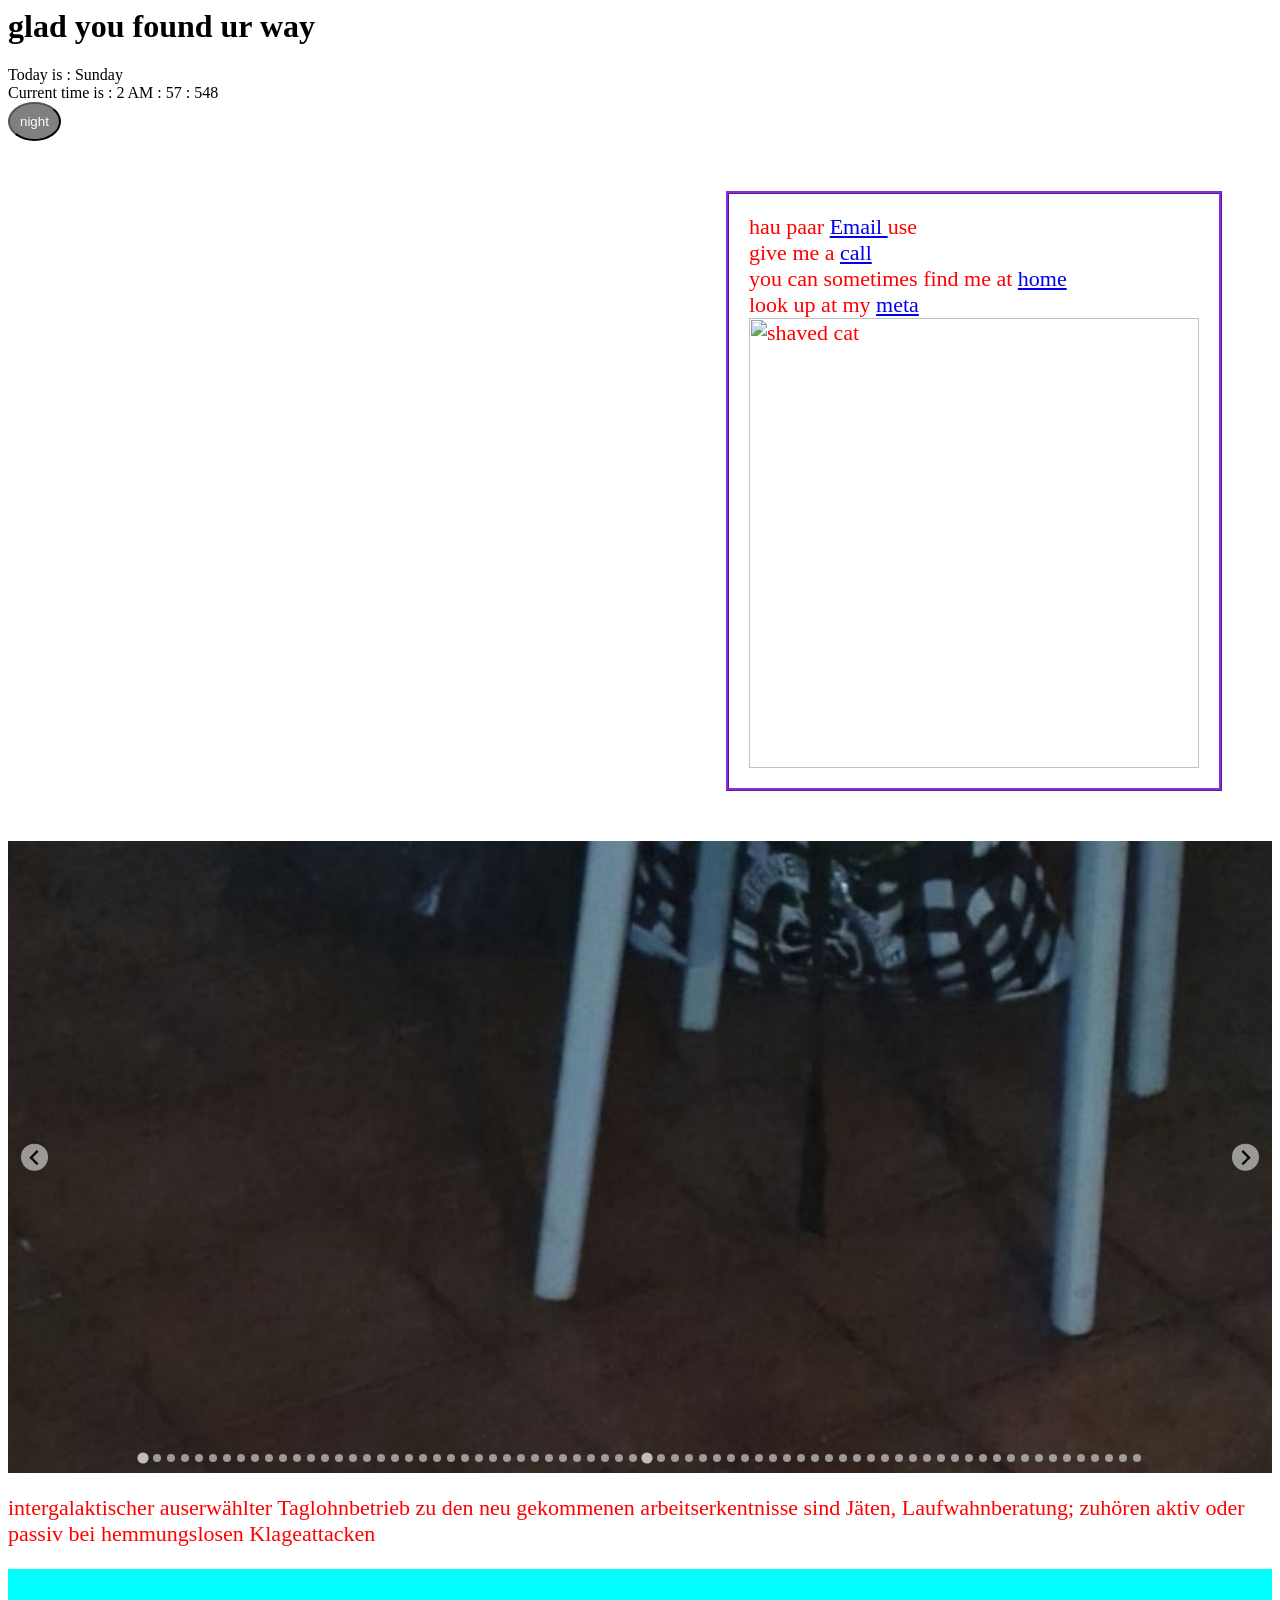
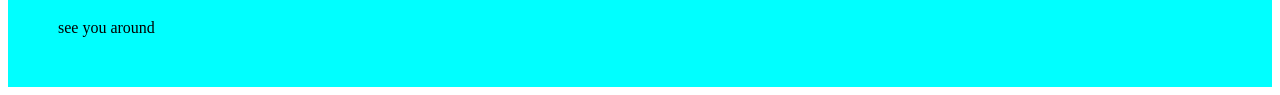
==== index.html @ 8c686e69 "Add files via upload" ====
<head>
    <title> stop staring in those vids</title>
    <meta name="author" content="roadkill" />
    <meta name="description" content="trying stuff out" />
    <link rel="stylesheet" href="style.css" />
    <meta name="viewport" content="width=device-width, initial-scale=1.0" />

</head>

<body>

    <header>
        <h1>glad you found ur way</h1>
        <script type="text/javascript">
            let myDate = new Date();
            let myDay = myDate.getDay();

            // Array of days. 
            let weekday = ['Sunday', 'Monday', 'Tuesday',
                'Wednesday', 'Thursday', 'Friday', 'Saturday'
            ];
            document.write("Today is : " + weekday[myDay]);
            document.write("<br/>");

            // get hour value. 
            let hours = myDate.getHours();
            let ampm = hours >= 12 ? 'PM' : 'AM';
            hours = hours % 12;
            hours = hours ? hours : 12;
            let minutes = myDate.getMinutes();
            minutes = minutes < 10 ? '0' + minutes : minutes;
            let myTime = hours + " " + ampm + " : " + minutes +
                " : " + myDate.getMilliseconds();
            document.write("\tCurrent time is : " + myTime); 
        </script>
        <script src="https://cdn.jsdelivr.net/npm/@splidejs/splide@4.1.4/dist/js/splide.min.js"></script>
        <link href="https://cdn.jsdelivr.net/npm/@splidejs/splide@4.1.4/dist/css/splide.min.css" rel="stylesheet">
    </header>
    <main>
        <button id="dark-mode-toggle">night</button>
        <div class=catphone>
            <P> hau paar <a href="mailto:silvagomesruben@gmail.com">Email </a> use <br>
                give me a <a href="tel:+41 78 905 52 40"> call </a> <br>
                you can sometimes find me at <a href="geo: 47.475393, -8.049561"> home </a> <br>
                look up at my <a href="https://www.instagram.com/zuerchermuell/"> meta </a> <br>
                <img class=cat src="IMG_4546.HEIC" alt="shaved cat">
        </div class=catphone>

        <section id="image-carousel" class="splide" aria-label="Beautiful Images">
            <div class="splide__track">
                <ul class="splide__list">
                    <li class="splide__slide">
                        <img class="meow" src="IMG_0213.JPG">
                    </li>
                    <li class="splide__slide">
                        <img class="meow" src="IMG_0214.JPG">
                    </li>
                    <li class="splide__slide">
                        <img class="meow" src="IMG_0215.JPG">
                    </li>
                    <li class="splide__slide">
                        <img class="meow" src="IMG_0216.JPG">
                    </li>
                    <li class="splide__slide">
                        <img class="meow" src="IMG_0217.JPG">
                    </li>
                    <li class="splide__slide">
                        <img class="meow" src="IMG_0218.JPG">
                    </li>
                    <li class="splide__slide">
                        <img class="meow" src="IMG_0219.JPG">
                    </li>
                    <li class="splide__slide">
                        <img class="meow" src="IMG_1582.HEIC">
                    </li>
                    <li class="splide__slide">
                        <img class="meow" src="IMG_1584.HEIC">
                    </li>
                    <li class="splide__slide">
                        <img class="meow" src="IMG_1585.HEIC">
                    </li>
                    <li class="splide__slide">
                        <img class="meow" src="IMG_4348.PNG">
                    </li>
                    <li class="splide__slide">
                        <img class="meow" src="IMG_4350.HEIC">
                    </li>
                    <li class="splide__slide">
                        <img class="meow" src="IMG_4546.HEIC">
                    </li>
                    <li class="splide__slide">
                        <img class="meow" src="IMG_4571.PNG">
                    </li>
                    <li class="splide__slide">
                        <img class="meow" src="IMG_4578.PNG">
                    </li>
                    <li class="splide__slide">
                        <img class="meow" src="IMG_4579.HEIC">
                    </li>
                    <li class="splide__slide">
                        <img class="meow" src="IMG_4581.HEIC">
                    </li>
                    <li class="splide__slide">
                        <img class="meow" src="IMG_4586.HEIC">
                    </li>
                    <li class="splide__slide">
                        <img class="meow" src="IMG_5027.jpg">
                    </li>
                    <li class="splide__slide">
                        <img class="meow" src="IMG_5524.HEIC">
                    </li>
                    <li class="splide__slide">
                        <img class="meow" src="IMG_5526.HEIC">
                    </li>
                    <li class="splide__slide">
                        <img class="meow" src="IMG_5731.HEIC">
                    </li>
                    <li class="splide__slide">
                        <img class="meow" src="IMG_6008.PNG">
                    </li>
                    <li class="splide__slide">
                        <img class="meow" src="IMG_6009.HEIC">
                    </li>
                    <li class="splide__slide">
                        <img class="meow" src="IMG_6372.MOV">
                    </li>
                    <li class="splide__slide">
                        <img class="meow" src="IMG_7362.PNG">
                    </li>
                    <li class="splide__slide">
                        <img class="meow" src="IMG_7737.HEIC">
                    </li>
                    <li class="splide__slide">
                        <img class="meow" src="IMG_7749.HEIC">
                    </li>
                    <li class="splide__slide">
                        <img class="meow" src="IMG_7754.HEIC">
                    </li>
                    <li class="splide__slide">
                        <img class="meow" src="IMG_7755.HEIC">
                    </li>
                    <li class="splide__slide">
                        <img class="meow" src="IMG_7757.HEIC">
                    </li>
                    <li class="splide__slide">
                        <img class="meow" src="IMG_7759.HEIC">
                    </li>
                    <li class="splide__slide">
                        <img class="meow" src="IMG_9191.DNG">
                    </li>
                    <li class="splide__slide">
                        <img class="meow" src="IMG_9414.DNG">
                    </li>
                    <li class="splide__slide">
                        <img class="meow" src="IMG_9425.PNG">
                    </li>
                    <li class="splide__slide">
                        <img class="meow" src="IMG_9779.DNG">
                    </li>
                </ul>
            </div>
        </section>

        <selection>
            <p> intergalaktischer auserwählter Taglohnbetrieb
                zu den neu gekommenen arbeitserkentnisse sind Jäten, Laufwahnberatung; zuhören aktiv oder passiv bei
                hemmungslosen Klageattacken
            </p>
        </selection>
    </main>
    <footer> see you around
        <a href='https://www.acadoo.de/'></a>
        <script type='text/javascript'
            src='https://www.freevisitorcounters.com/auth.php?id=e26ad61d6b3b746d1005c345ea159412fcfa4e3a'></script>
        <script type="text/javascript" src="https://www.freevisitorcounters.com/en/home/counter/1662012/t/10"></script>
    </footer>

    <script>
        document.addEventListener('DOMContentLoaded', function () {
            new Splide('#image-carousel').mount();
        });
    </script>

    <script>
        const DarkModeToggle = document.getElementById("dark-mode-toggle");

        DarkModeToggle.addEventListener("click", () => {
            document.body.classList.toggle("dark");
            if (document.body.classList.contains("dark")) {
                DarkModeToggle.textContent = "day";
            } else {
                dark.DarkModeToggle.textContent = "night";
            }
        });


        document.addEventListener('DOMContentLoaded', function () {
            new Splide('#image-carousel', {
                heightRatio: 0.5,
            }).mount();
        });

    </script>
</body>
---- style.css ----
a:hover {
    text-decoration-color: red;
    color: blueviolet;
}



.cat {
    width: 450px;
}

.splide__slide img {
    width: 100%;
    height: auto;

}


div p {
    font-size: 22px;
    color: red;
    padding: 20px;
    margin: 50px;
    border: 3px ridge blueviolet;
}

footer {
    padding: 50px;
    background-color: aqua;
    display: flex;
    justify-content: center;
    align-items: center;
    display: flex;
    justify-content: space-between;

}

selection p {
    font-size: 22px;
    color: red;
}


body.dark a {
    color: greenyellow;
}


.catphone p {
    margin-right: 50px;
}




div {
    display: flex;
    flex-direction: row-reverse;
    justify-content: flex-start;

}

body {
    background: white;
    color: black;
}

body.dark {
    background: black;
    color: white;
}

#dark-mode-toggle {
    background-color: grey;
    color: white;
    padding: 10px;
    border-radius: 50%;
}
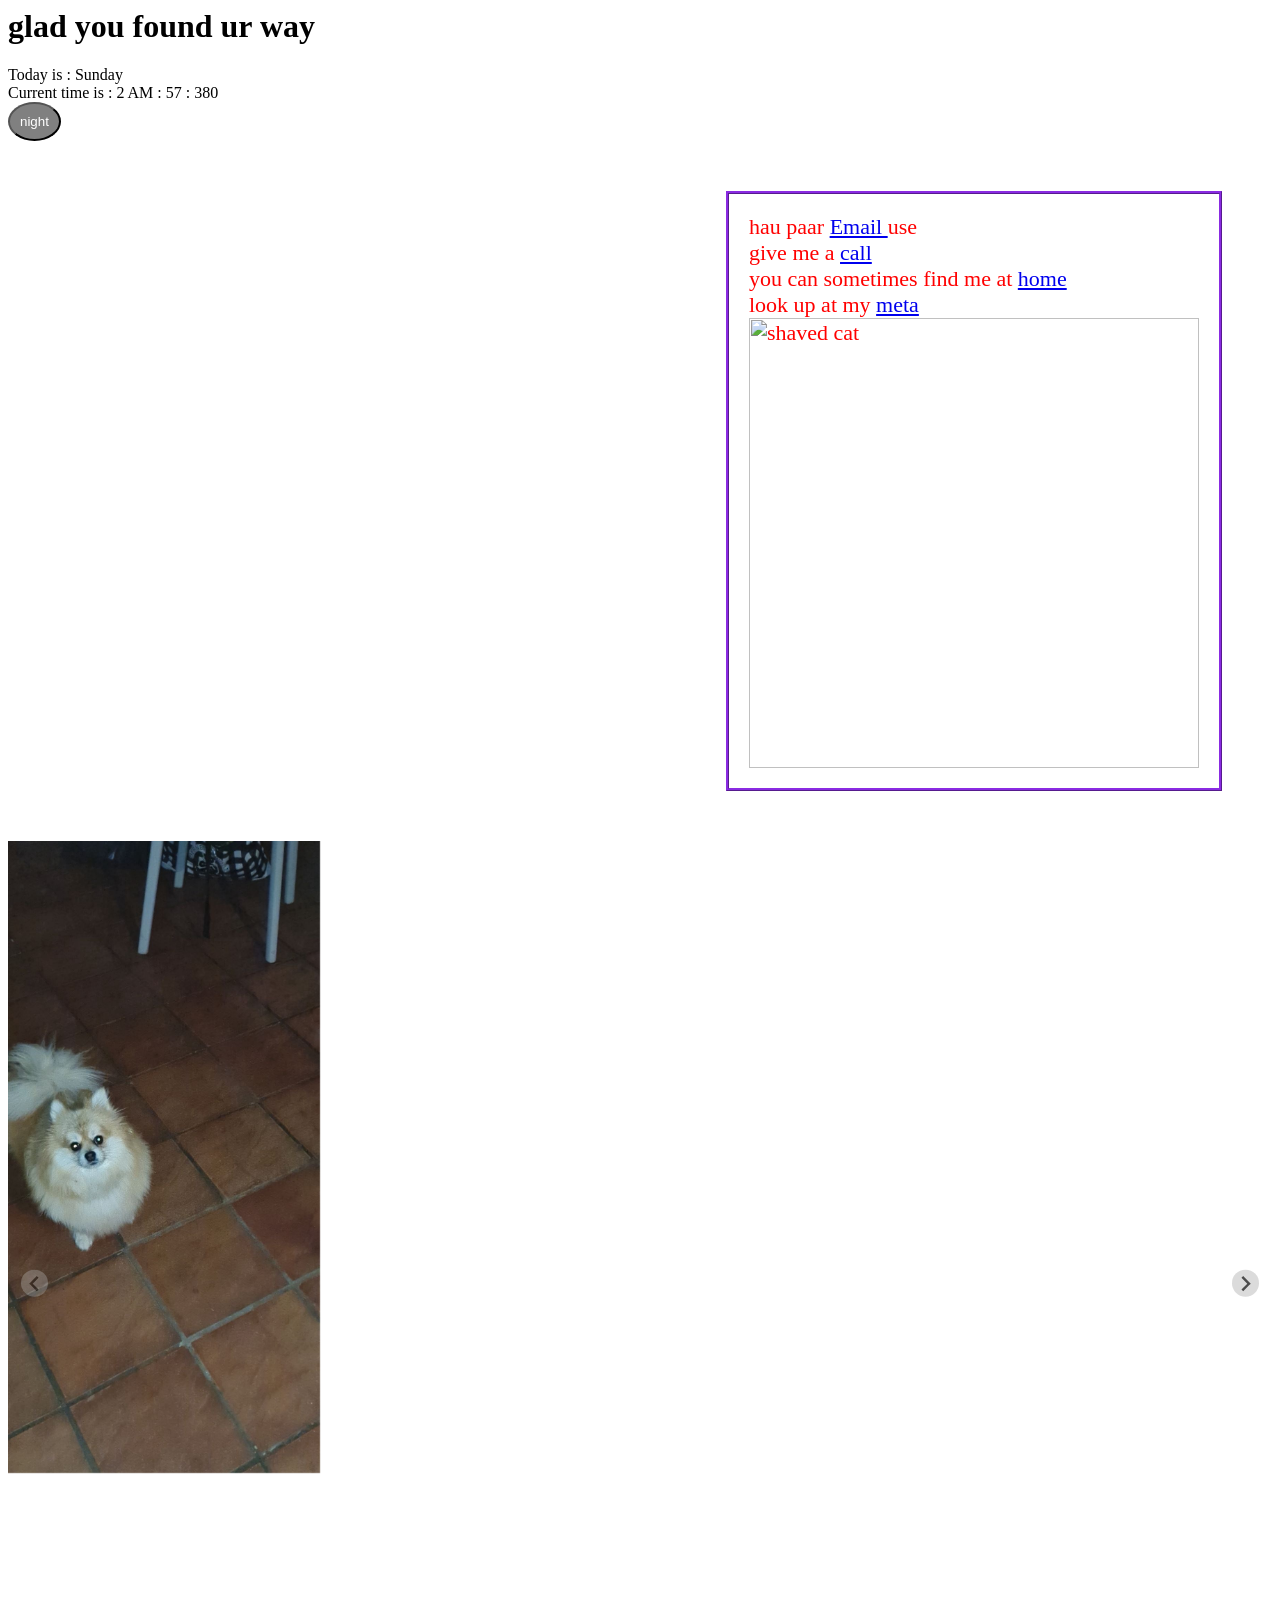
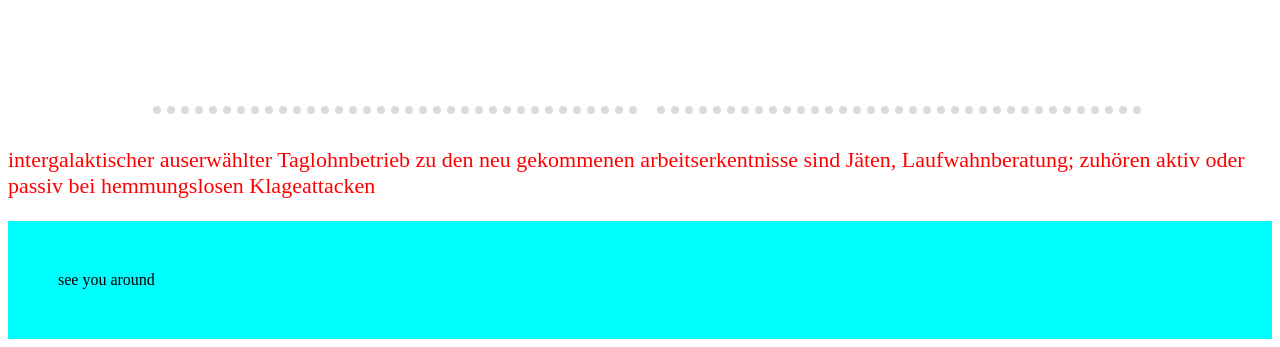
==== commit 0286ec67: "Add files via upload" ====
--- a/index.html
+++ b/index.html
@@ -41,7 +41,7 @@
         <div class=catphone>
             <P> hau paar <a href="mailto:silvagomesruben@gmail.com">Email </a> use <br>
                 give me a <a href="tel:+41 78 905 52 40"> call </a> <br>
-                you can sometimes find me at <a href="geo: 47.475393, -8.049561"> home </a> <br>
+                you can sometimes find me at <a href=" https://www.openstreetmap.org/way/197574678"> home </a> <br>
                 look up at my <a href="https://www.instagram.com/zuerchermuell/"> meta </a> <br>
                 <img class=cat src="IMG_4546.HEIC" alt="shaved cat">
         </div class=catphone>
--- a/style.css
+++ b/style.css
@@ -10,8 +10,13 @@
 }
 
 .splide__slide img {
+    width: auto;
+    height: 100%;
+
+}
+
+.splide__track {
     width: 100%;
-    height: auto;
 
 }
 
@@ -48,12 +53,13 @@
 
 .catphone p {
     margin-right: 50px;
+    margin-left: 50px;
 }
 
 
 
 
-div {
+.catphone {
     display: flex;
     flex-direction: row-reverse;
     justify-content: flex-start;
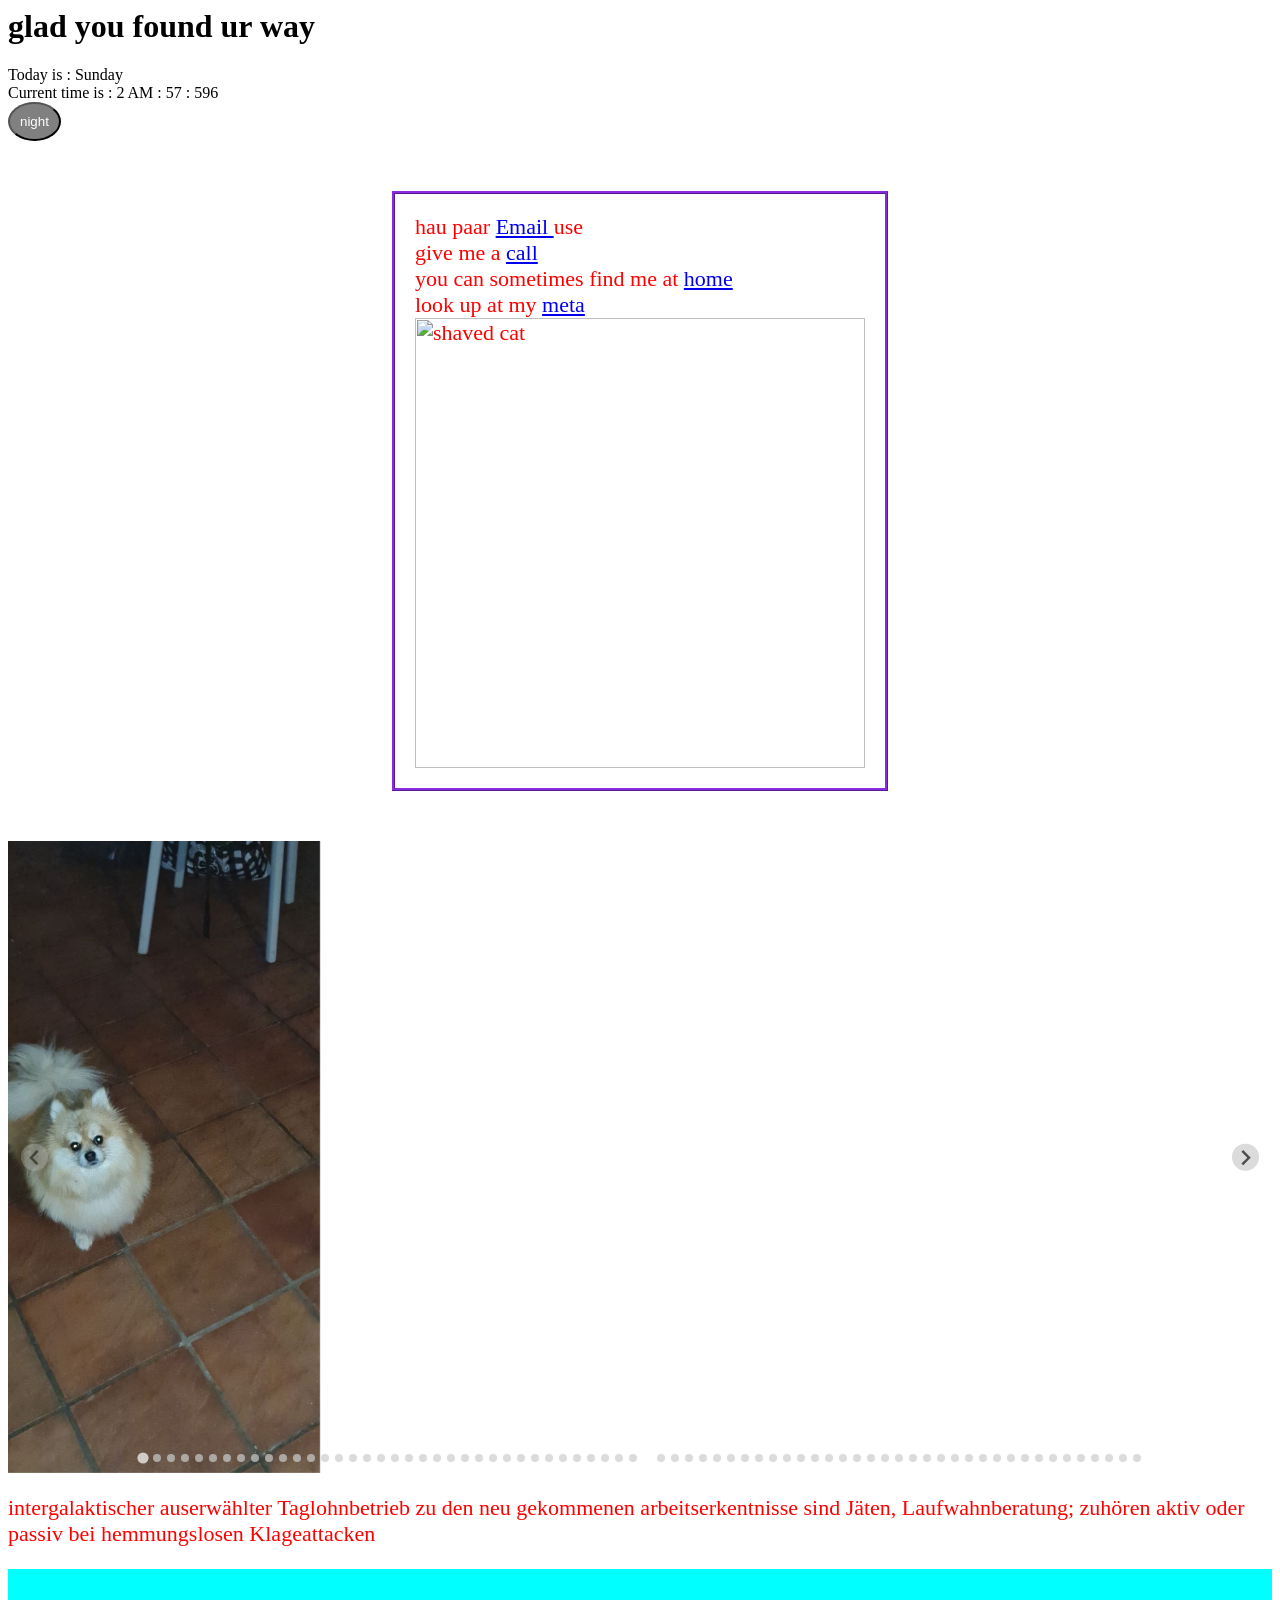
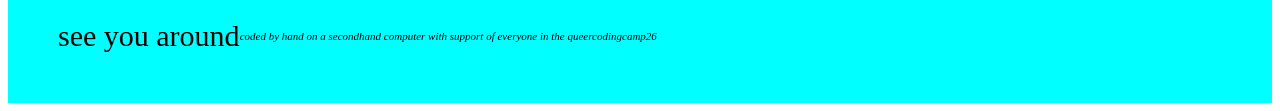
==== commit d910e6f9: "Add files via upload" ====
--- a/index.html
+++ b/index.html
@@ -168,7 +168,9 @@
             </p>
         </selection>
     </main>
-    <footer> see you around
+    <footer> <section class="fuss"> see you around <br>
+
+        <p>coded by hand on a secondhand computer with support of everyone in the queercodingcamp26</p> </section>
         <a href='https://www.acadoo.de/'></a>
         <script type='text/javascript'
             src='https://www.freevisitorcounters.com/auth.php?id=e26ad61d6b3b746d1005c345ea159412fcfa4e3a'></script>
--- a/style.css
+++ b/style.css
@@ -7,6 +7,7 @@
 
 .cat {
     width: 450px;
+ 
 }
 
 .splide__slide img {
@@ -30,11 +31,22 @@
 }
 
 footer {
+    font-size: 30px;
     padding: 50px;
     background-color: aqua;
     display: flex;
-    justify-content: center;
     align-items: center;
+    justify-content: space-between;
+
+}
+
+footer p {
+    font-size: 11px;
+    font-style: italic;
+
+}
+
+section {
     display: flex;
     justify-content: space-between;
 
@@ -51,10 +63,8 @@
 }
 
 
-.catphone p {
-    margin-right: 50px;
-    margin-left: 50px;
-}
+
+
 
 
 
@@ -62,7 +72,7 @@
 .catphone {
     display: flex;
     flex-direction: row-reverse;
-    justify-content: flex-start;
+    justify-content: center;
 
 }
 
@@ -81,4 +91,4 @@
     color: white;
     padding: 10px;
     border-radius: 50%;
-}+}
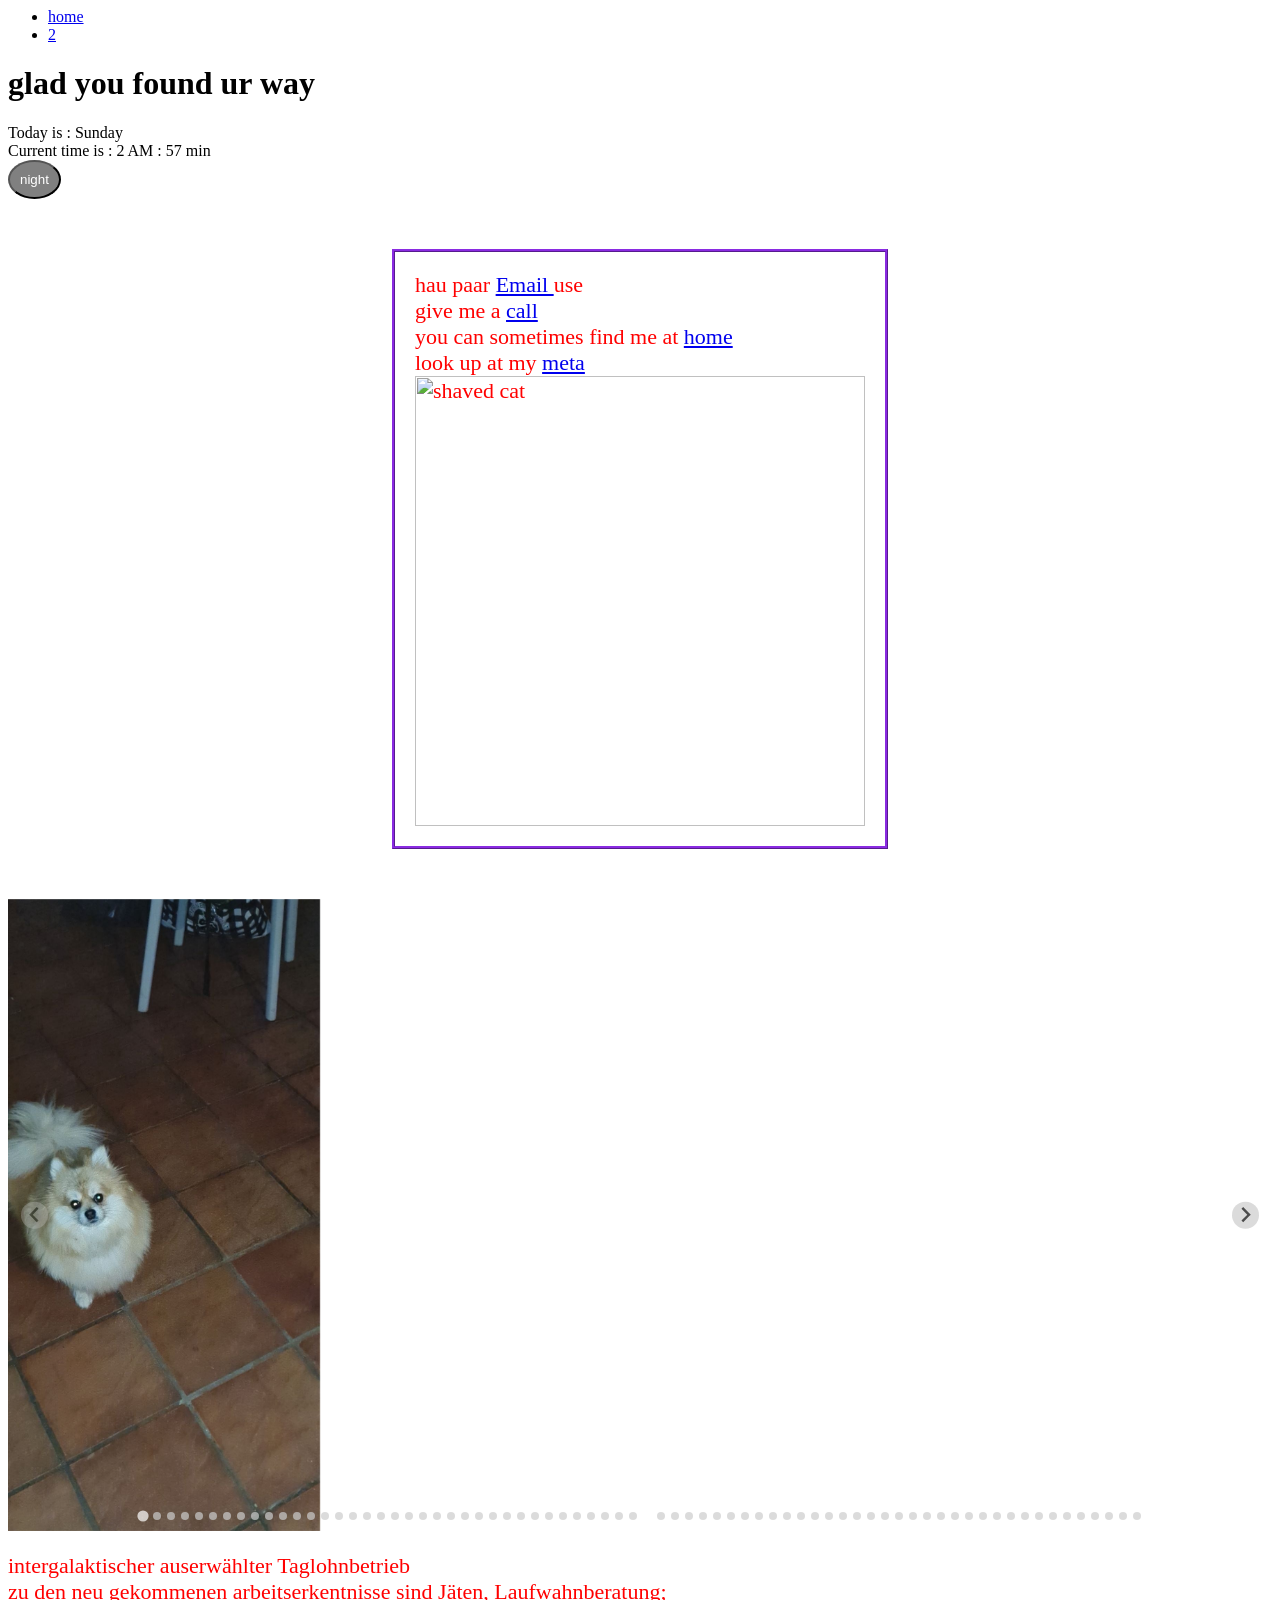
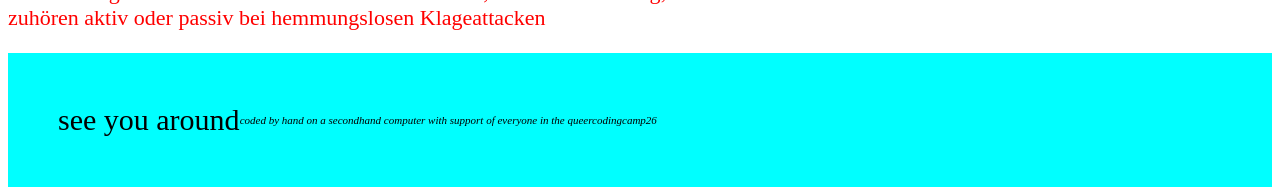
==== commit 22aab9cc: "Add files via upload" ====
--- a/index.html
+++ b/index.html
@@ -8,7 +8,12 @@
 </head>
 
 <body>
-
+    <nav>
+        <ul>
+            <li><a href="index.html"> home</a></li>
+            <li><a href="index2.html"> 2</a></li>
+        </ul>
+    </nav>
     <header>
         <h1>glad you found ur way</h1>
         <script type="text/javascript">
@@ -30,7 +35,7 @@
             let minutes = myDate.getMinutes();
             minutes = minutes < 10 ? '0' + minutes : minutes;
             let myTime = hours + " " + ampm + " : " + minutes +
-                " : " + myDate.getMilliseconds();
+                " min ";
             document.write("\tCurrent time is : " + myTime); 
         </script>
         <script src="https://cdn.jsdelivr.net/npm/@splidejs/splide@4.1.4/dist/js/splide.min.js"></script>
@@ -162,15 +167,18 @@
         </section>
 
         <selection>
-            <p> intergalaktischer auserwählter Taglohnbetrieb
-                zu den neu gekommenen arbeitserkentnisse sind Jäten, Laufwahnberatung; zuhören aktiv oder passiv bei
+            <p> intergalaktischer auserwählter Taglohnbetrieb <br>
+                zu den neu gekommenen arbeitserkentnisse sind Jäten, Laufwahnberatung; <br>
+                zuhören aktiv oder passiv bei
                 hemmungslosen Klageattacken
             </p>
         </selection>
     </main>
-    <footer> <section class="fuss"> see you around <br>
-
-        <p>coded by hand on a secondhand computer with support of everyone in the queercodingcamp26</p> </section>
+    <footer>
+        <section class="fuss"> see you around <br>
+
+            <p>coded by hand on a secondhand computer with support of everyone in the queercodingcamp26</p>
+        </section>
         <a href='https://www.acadoo.de/'></a>
         <script type='text/javascript'
             src='https://www.freevisitorcounters.com/auth.php?id=e26ad61d6b3b746d1005c345ea159412fcfa4e3a'></script>
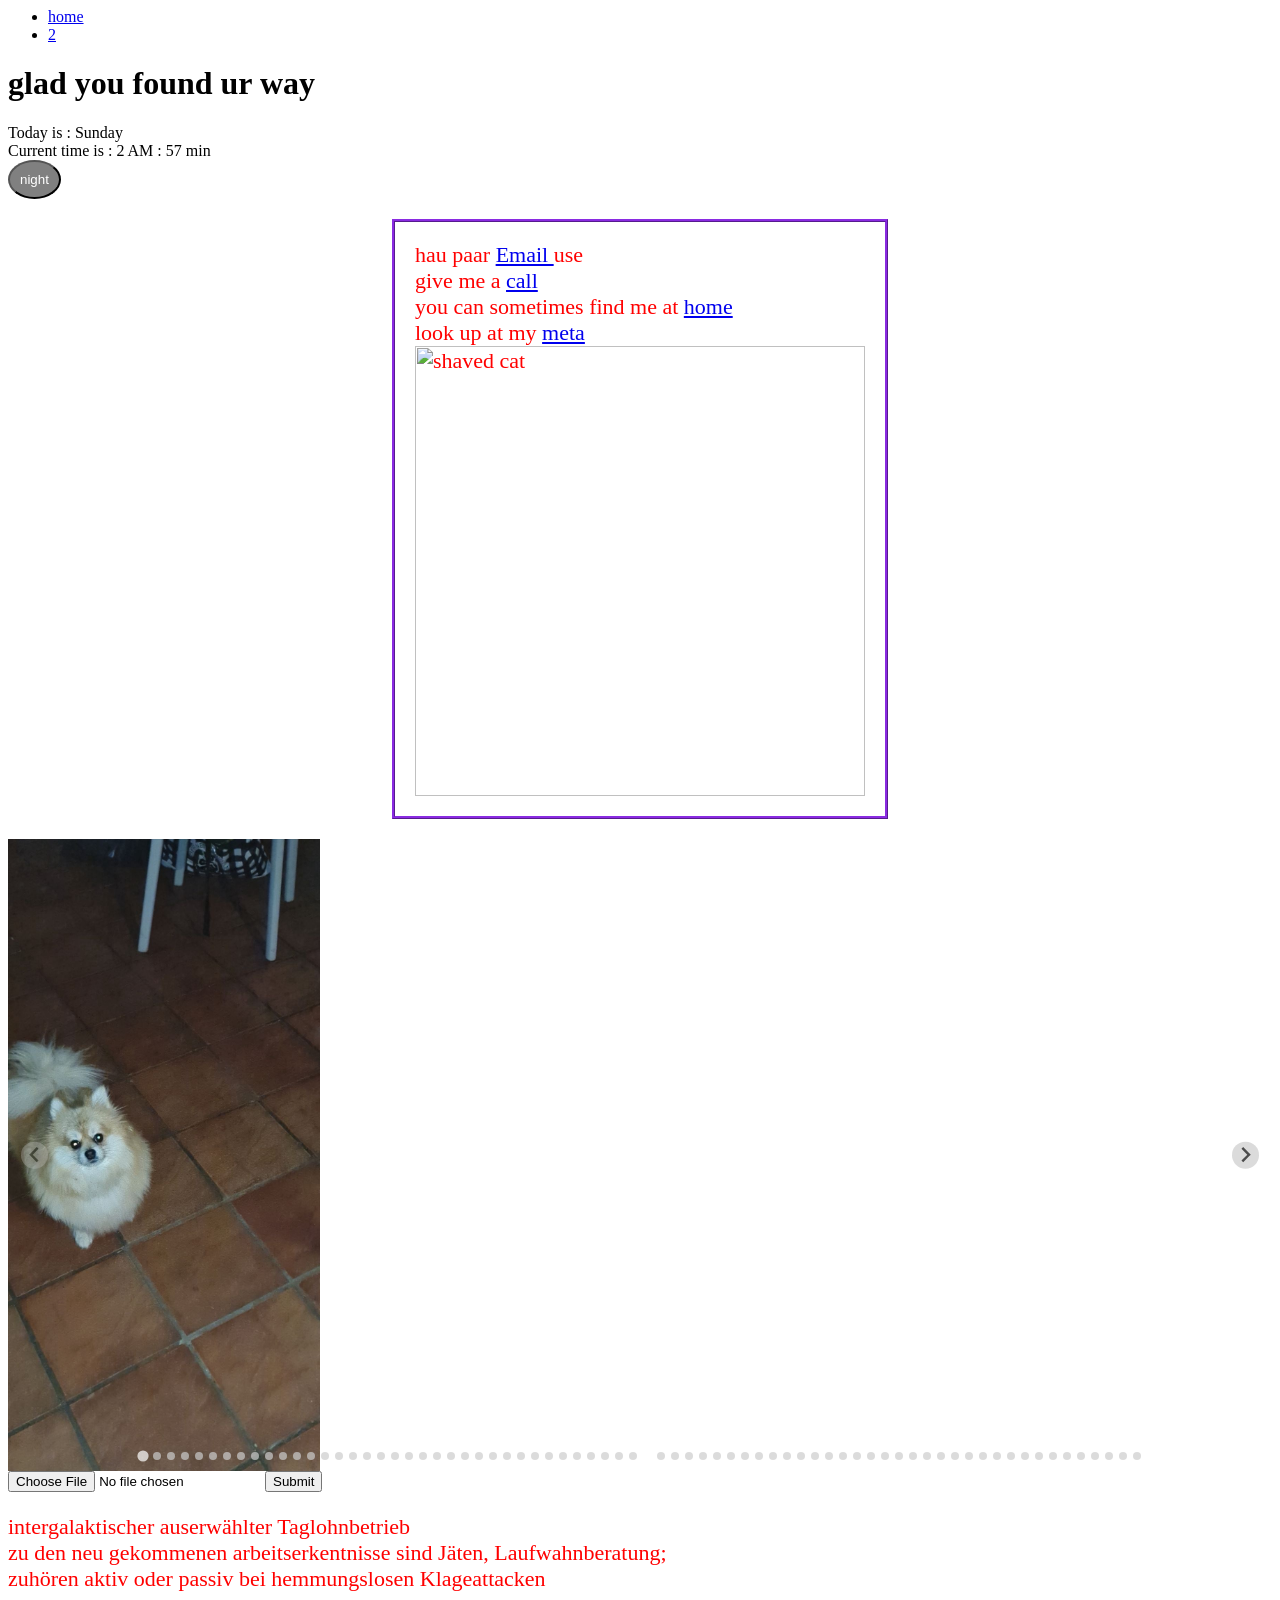
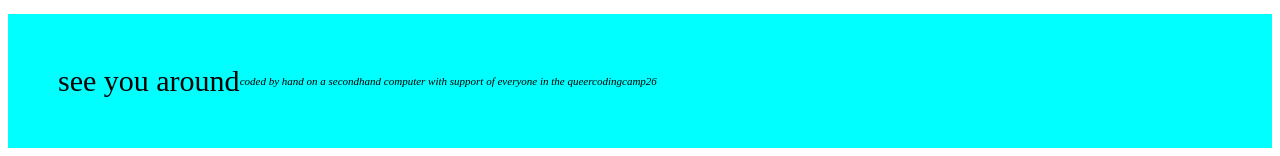
==== commit 937da0cd: "Add files via upload" ====
--- a/index.html
+++ b/index.html
@@ -165,6 +165,10 @@
                 </ul>
             </div>
         </section>
+        <form action="/action_page.php">
+            <input type="file" id="myFile" name="filename">
+            <input type="submit">
+        </form>
 
         <selection>
             <p> intergalaktischer auserwählter Taglohnbetrieb <br>
--- a/style.css
+++ b/style.css
@@ -7,7 +7,7 @@
 
 .cat {
     width: 450px;
- 
+
 }
 
 .splide__slide img {
@@ -43,6 +43,7 @@
 footer p {
     font-size: 11px;
     font-style: italic;
+    color: black;
 
 }
 
@@ -92,3 +93,8 @@
     padding: 10px;
     border-radius: 50%;
 }
+
+.catphone p{
+    padding: 20px;
+    margin: 20px;
+}
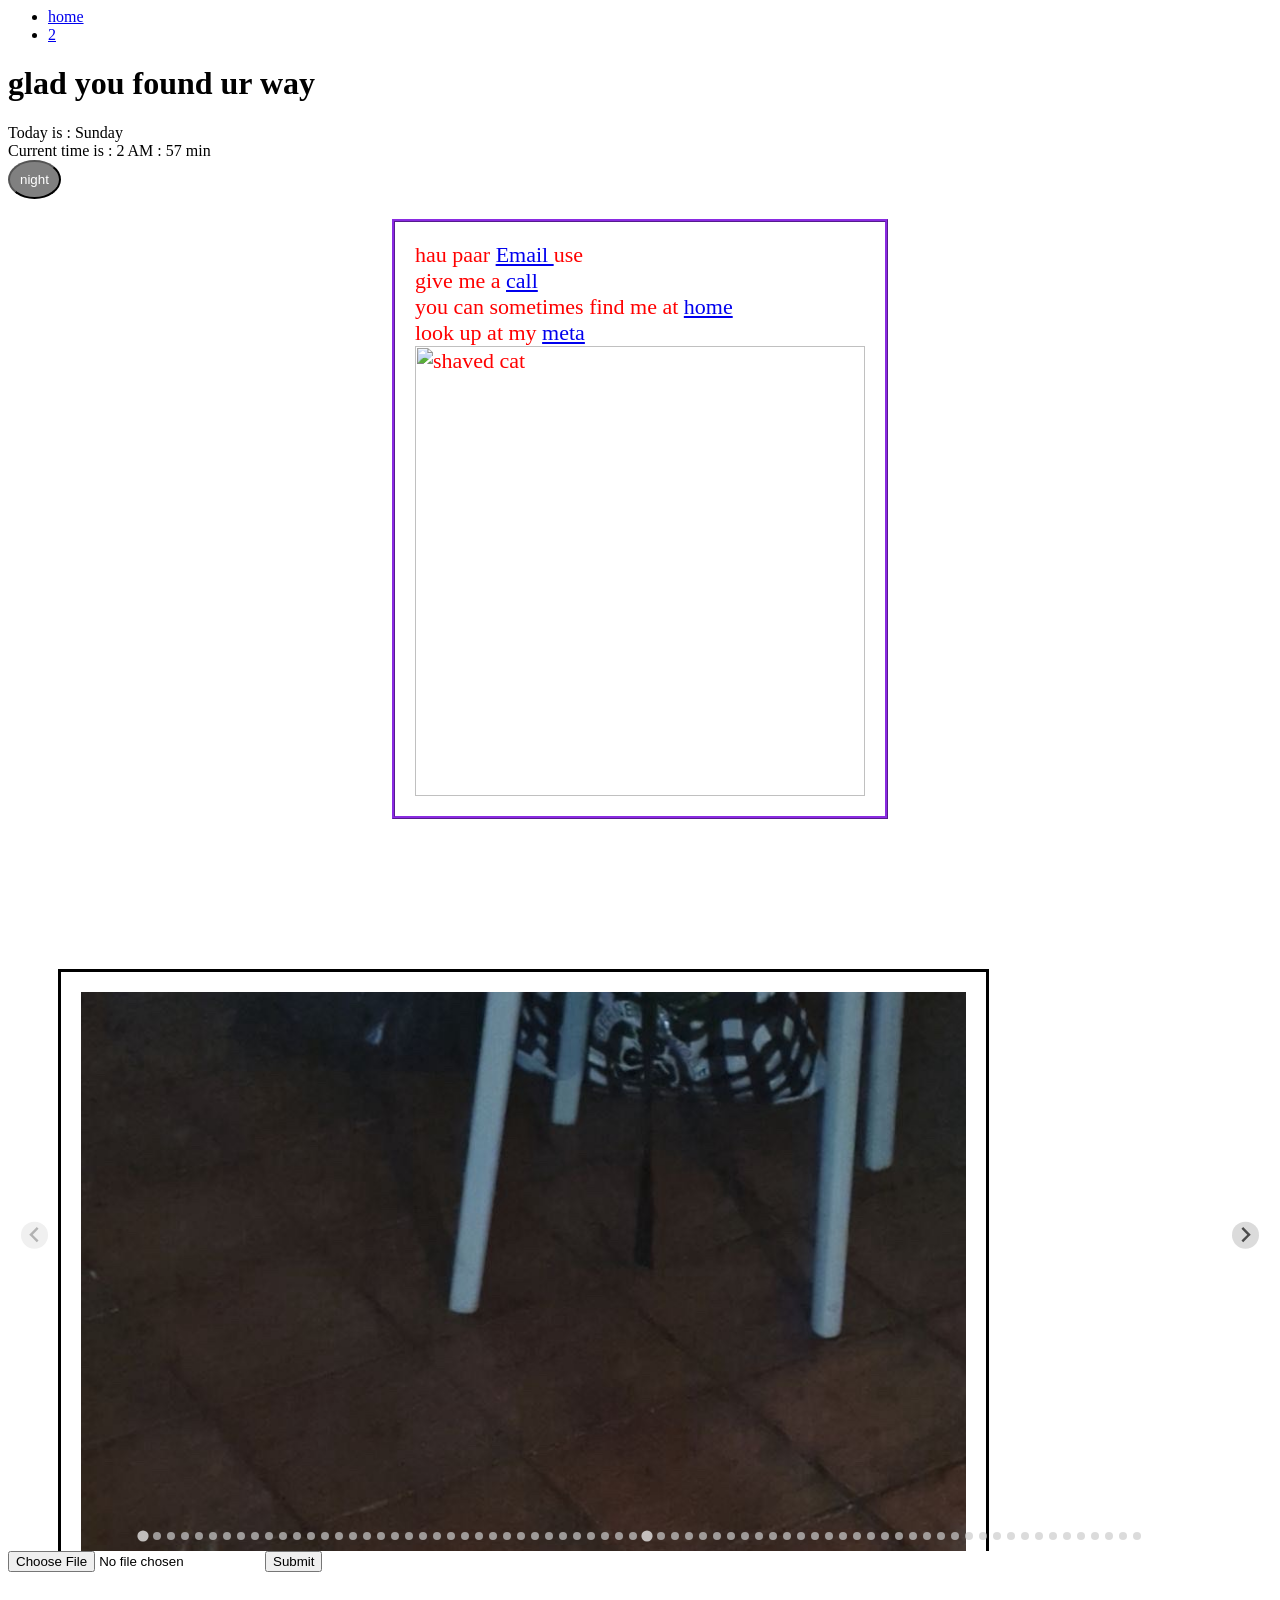
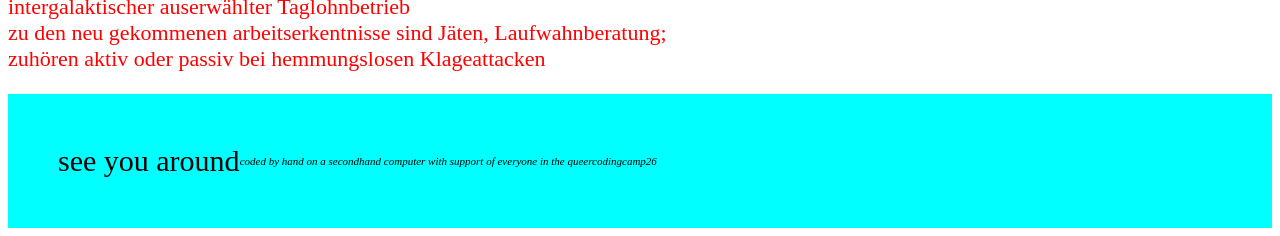
==== commit 29f23235: "Update index.html" ====
--- a/index.html
+++ b/index.html
@@ -215,4 +215,4 @@
         });
 
     </script>
-</body>+</body>
--- a/style.css
+++ b/style.css
@@ -11,8 +11,14 @@
 }
 
 .splide__slide img {
-    width: auto;
-    height: 100%;
+    width: 70%;
+    height: auto;
+    display: flex;
+    align-items: center;
+    justify-content: center;
+    padding: 20px;
+    border: solid;
+    margin: 50px
 
 }
 
@@ -94,7 +100,8 @@
     border-radius: 50%;
 }
 
-.catphone p{
+.catphone p {
     padding: 20px;
     margin: 20px;
+    margin-bottom: 100px;
 }
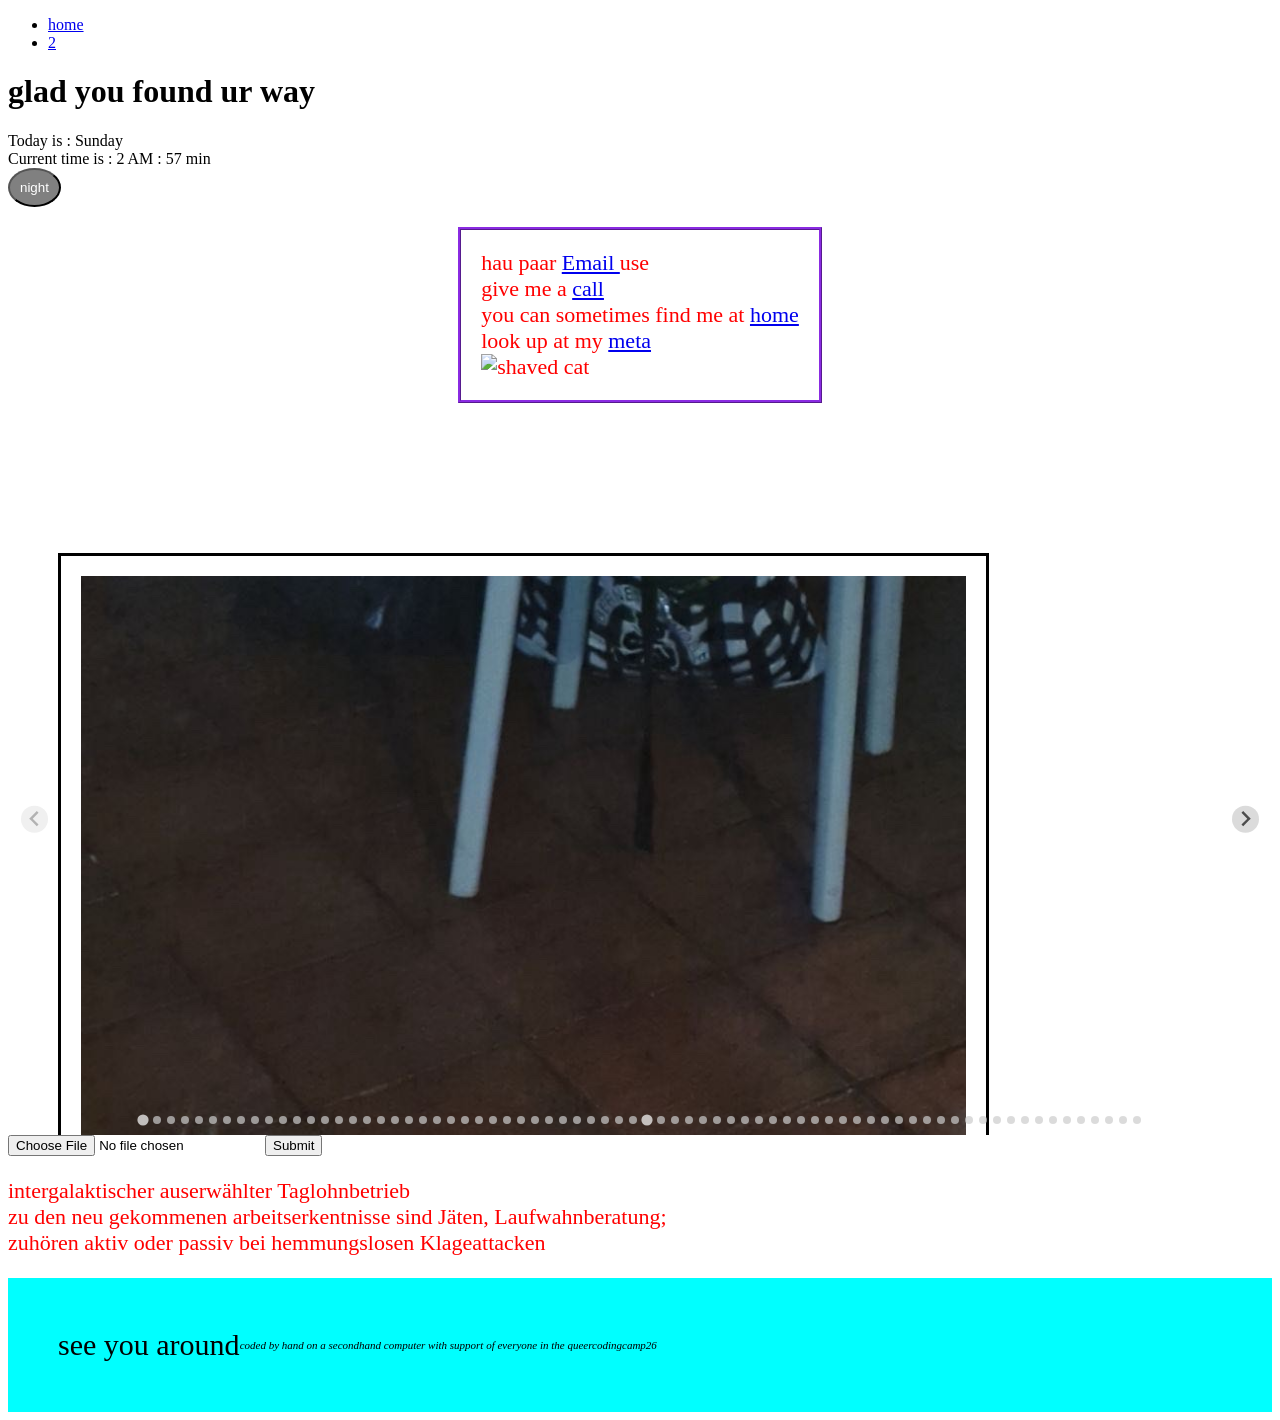
==== commit 678854ee: "Fix missing newline at end of index.html Added missing newline at the end of the file." ====
--- a/index.html
+++ b/index.html
@@ -1,3 +1,5 @@
+<!DOCTYPE html>
+<html>
 <head>
     <title> stop staring in those vids</title>
     <meta name="author" content="roadkill" />
